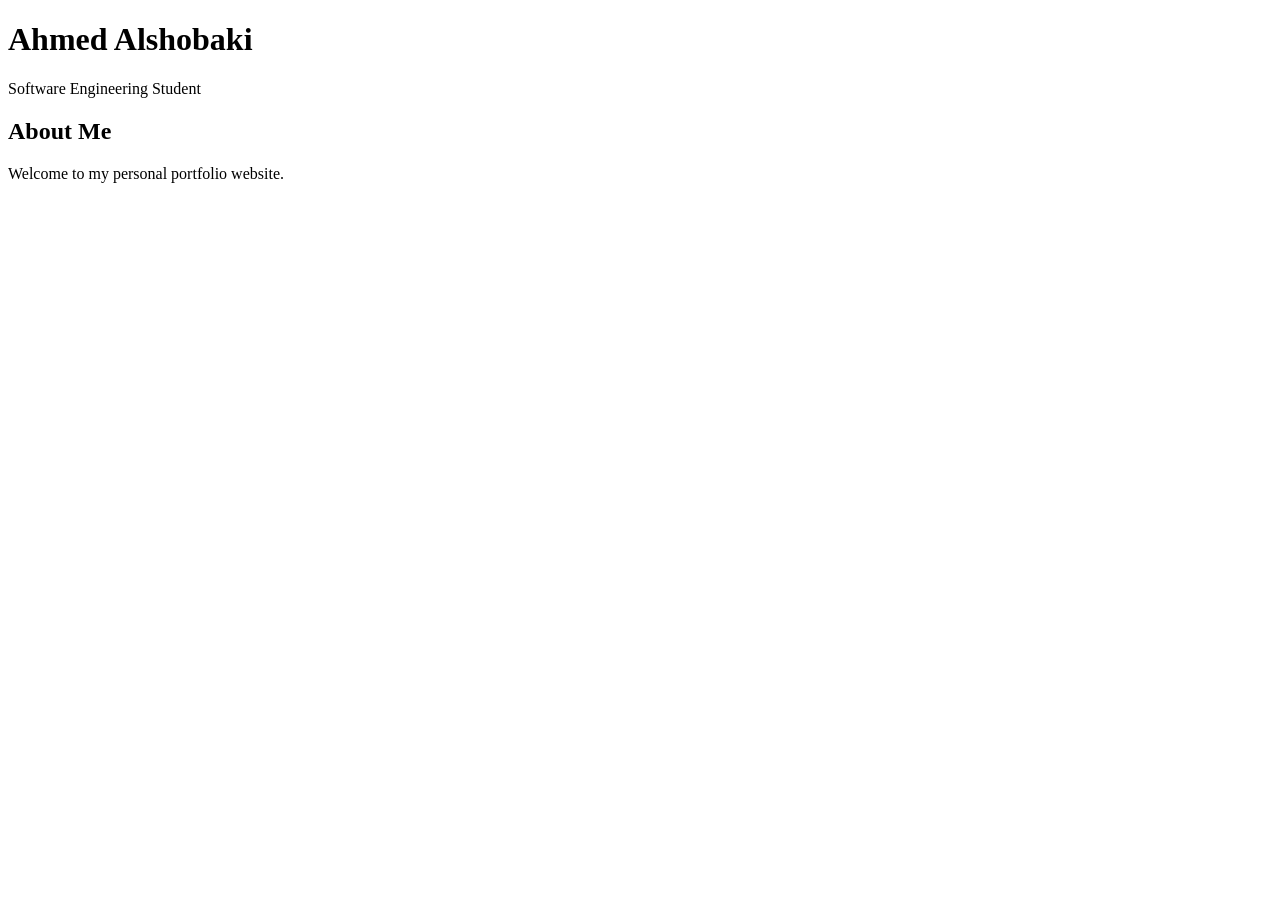
==== index.html @ 7eff3a7f "Initial commit: Create portfolio website" ====
<!DOCTYPE html>
<html lang="en">
<head>
    <meta charset="UTF-8">
    <meta name="viewport" content="width=device-width, initial-scale=1.0">
    <title>Ahmed Alshobaki | Portfolio</title>
</head>
<body>
    <header>
        <h1>Ahmed Alshobaki</h1>
        <p>Software Engineering Student</p>
    </header>

    <main>
        <section>
            <h2>About Me</h2>
            <p>Welcome to my personal portfolio website.</p>
        </section>
    </main>
</body>
</html>
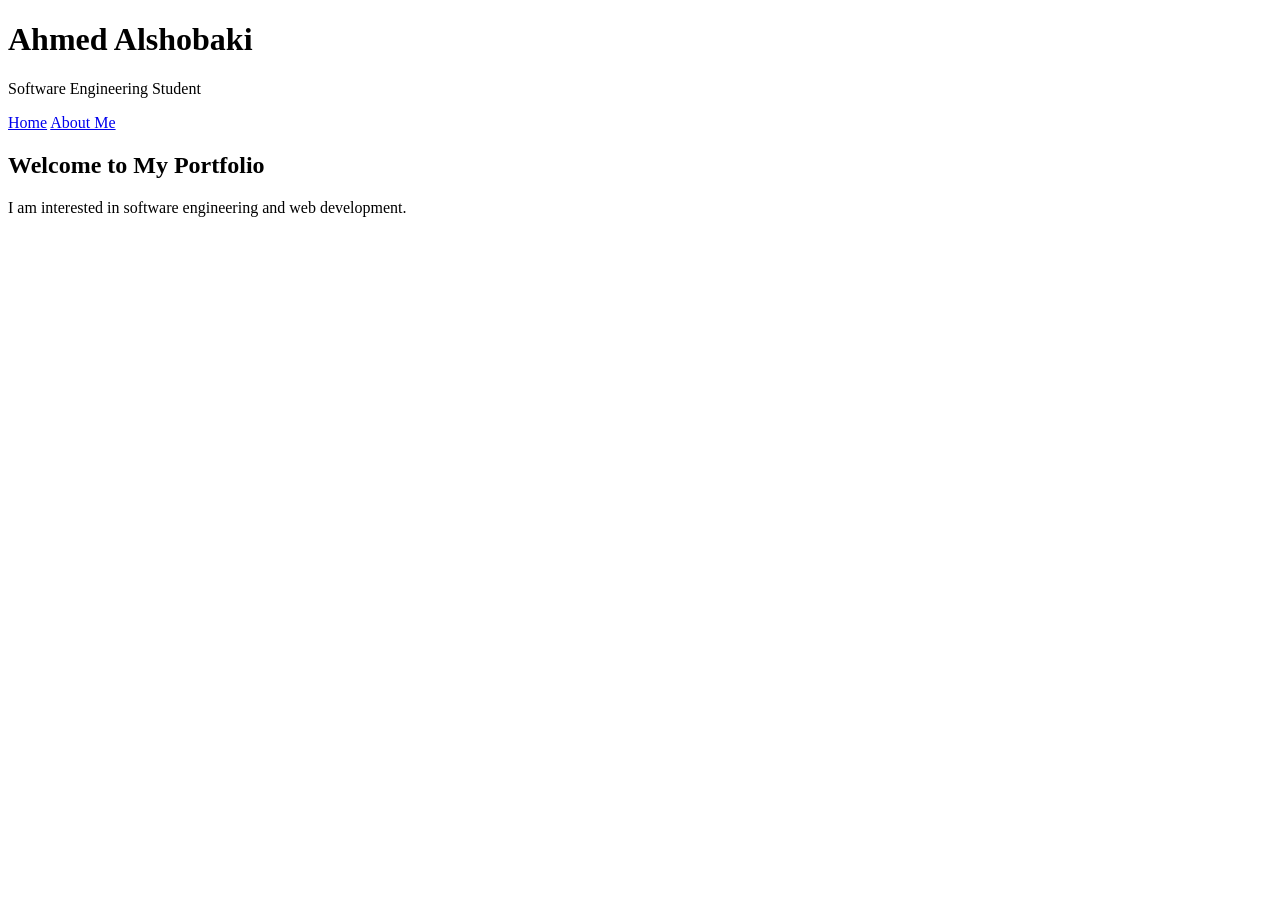
==== commit df490032: "Add navigation menu to homepage" ====
--- a/index.html
+++ b/index.html
@@ -9,12 +9,17 @@
     <header>
         <h1>Ahmed Alshobaki</h1>
         <p>Software Engineering Student</p>
+
+        <nav>
+            <a href="index.html">Home</a>
+            <a href="about.html">About Me</a>
+        </nav>
     </header>
 
     <main>
         <section>
-            <h2>About Me</h2>
-            <p>Welcome to my personal portfolio website.</p>
+            <h2>Welcome to My Portfolio</h2>
+            <p>I am interested in software engineering and web development.</p>
         </section>
     </main>
 </body>
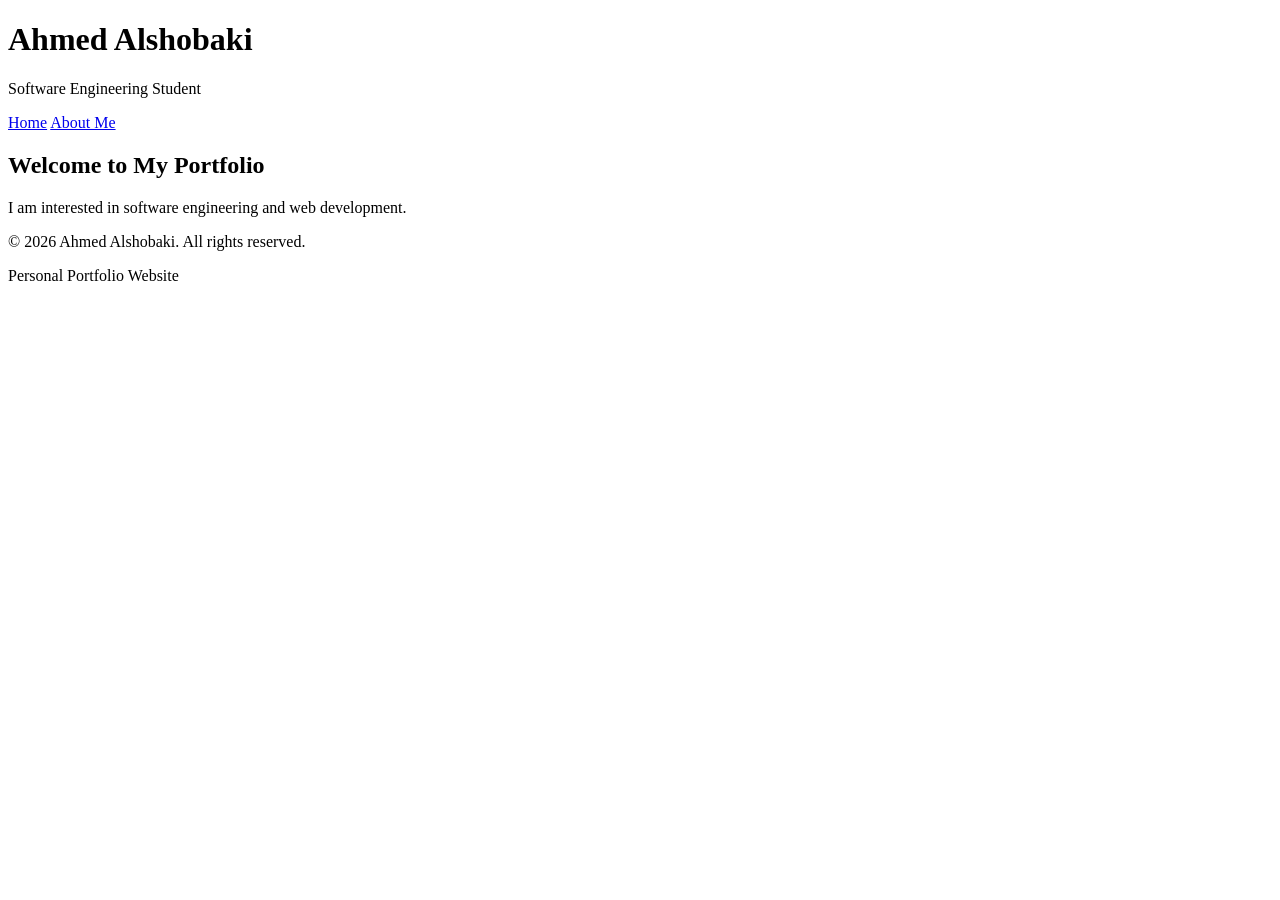
==== commit d3083369: "Add footer to portfolio homepage" ====
--- a/index.html
+++ b/index.html
@@ -22,5 +22,10 @@
             <p>I am interested in software engineering and web development.</p>
         </section>
     </main>
+
+    <footer>
+        <p>&copy; 2026 Ahmed Alshobaki. All rights reserved.</p>
+        <p>Personal Portfolio Website</p>
+    </footer>
 </body>
 </html>
